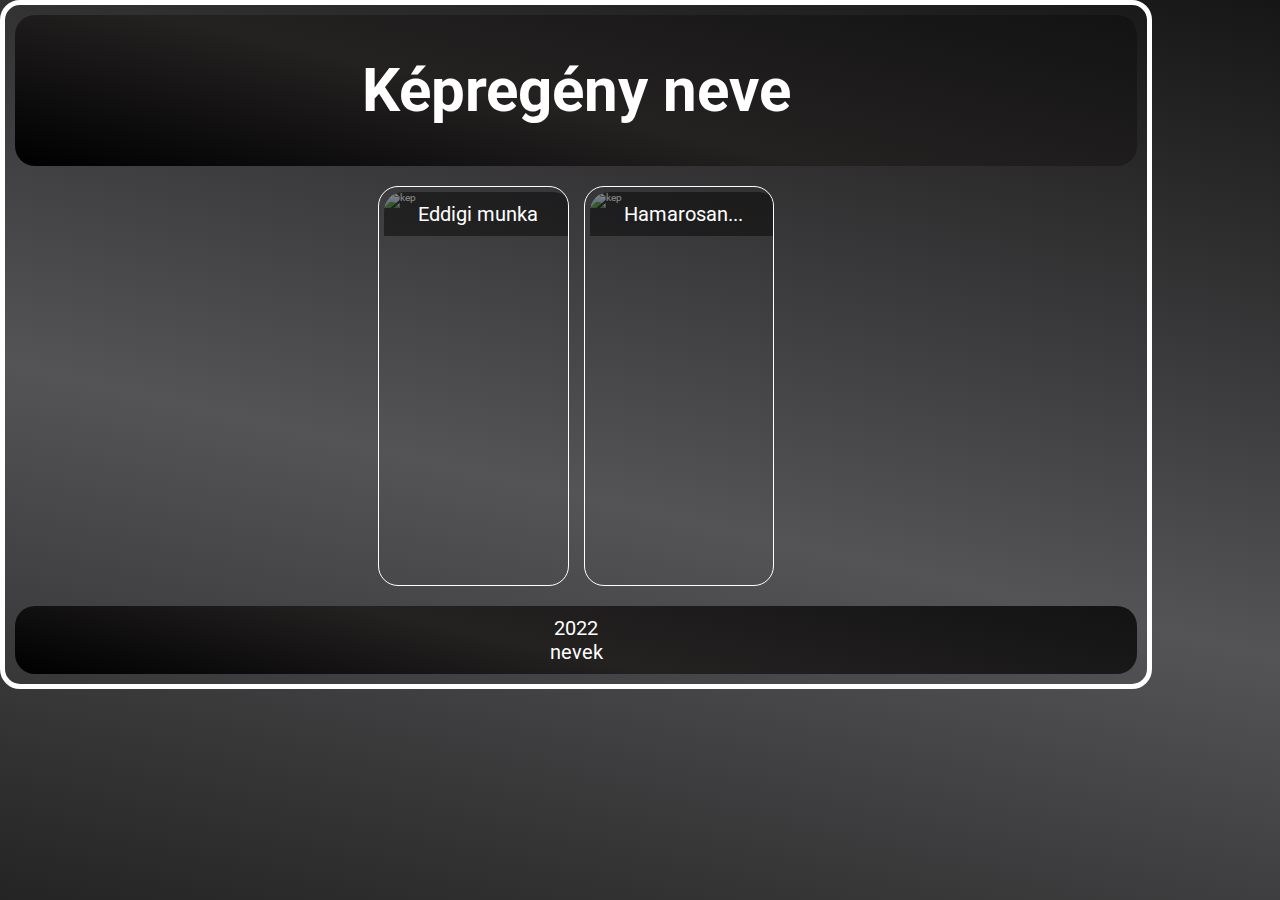
==== fooldal.html @ e219c3be "fooldalv5" ====
<!DOCTYPE html>
<html lang="hu">
  <head>
    <meta charset="UTF-8" />
    <meta http-equiv="X-UA-Compatible" content="IE=edge" />
    <meta name="viewport" content="width=device-width, initial-scale=1.0" />
    <link rel="stylesheet" href="./css/style.css" />
    <script defer src="./js/script.js"></script>
    <title>Képregény</title>
  </head>

  <body>
    <section class="main-con">
      <div class="main">
        <header class="header">
          <h1>Képregény neve</h1>
        </header>
        <article class="inner">
          <div class="img-con">
            <p class="text">Eddigi munka</p>
            <img class="img" src="./kepek/borito.png" alt="kep" />
          </div>
          <div class="img-con">
            <p class="text">Hamarosan...</p>
            <img class="img" src="./kepek/borito.png" alt="kep" />
          </div>
        </article>
        <footer class="footer">
          <p>2022</p>
          <p>nevek</p>
        </footer>
      </div>
    </section>
  </body>
</html>
---- css/style.css ----
@import url("https://fonts.googleapis.com/css2?family=Roboto&display=swap");

*,
*::after,
*::before {
  padding: 0;
  margin: 0;
  box-sizing: border-box;
}
:root {
  --ff-primal: "Roboto", sans-serif;
  --clr-back: linear-gradient(
    13deg,
    rgba(36, 36, 36, 1) 0%,
    rgba(84, 84, 87, 1) 45%,
    rgba(22, 22, 22, 1) 100%
  );
  --clr-main: linear-gradient(
    13deg,
    rgb(0, 0, 0) 0%,
    rgb(36, 33, 33) 45%,
    rgb(19, 19, 19) 100%
  );
  --clr-white: #fff;
  --rad: 20px;
  --trans: 0.3s ease-in-out all;
}
html {
  font-size: 10px;
}
a {
  text-decoration: none;
}
li {
  list-style: none;
}
body {
  font-family: var(--ff-primal);
  background: var(--clr-back) center/cover no-repeat fixed;
  color: var(--clr-white);
}
img {
  display: block;
  width: 100%;
  height: 100%;
}
/* /////////////////////// */

/* MAIN CON */
.main-con {
  width: 100%;
}
.main {
  width: 90%;
  max-width: 1200px;
  border: 5px solid var(--clr-white);
  border-radius: var(--rad);
  padding: 1rem;
}

.header {
  font-size: 3rem;
  text-align: center;
  padding: 4rem;
  background: var(--clr-main);
  margin-bottom: 2rem;
  border-radius: var(--rad);
}

/* INNER */
.inner {
  display: flex;
  justify-content: space-evenly;
  gap: 2rem;
  margin-bottom: 2rem;
  height: 40rem;
}
.img {
  border-radius: var(--rad);
  object-fit: cover;
  transition: var(--trans);
}
.img-con {
  border-radius: var(--rad);
  border: 1px solid var(--clr-white);
  padding: 0.5rem;
  cursor: pointer;
  max-width: 30rem;
  transition: var(--trans);
  overflow: hidden;
  position: relative;
}
.img:hover {
  transform: scale(1.1);
}
.img-con:hover {
  padding: -3rem;
}
.img-con::after {
  content: "▷";
  background-color: rgba(255, 255, 255, 0.432);
  width: 100%;
  height: 100%;
  position: absolute;
  top: 0;
  left: 0;
  text-align: center;
  font-size: 8rem;
  padding: 12rem;
  transform: translateY(-100%);
  transition: var(--trans);
}
.img-con:hover .img-con::after {
  transform: translateY(100%);
  border: 5px solid red;
}
.text {
  position: absolute;
  font-size: 2rem;
  background: rgba(0, 0, 0, 0.459);
  width: 100%;
  border-radius: 20px 20px 0 0;
  padding: 1rem;
  text-align: center;
}

/* FOOTER */
.footer {
  font-size: 2rem;
  text-align: center;
  padding: 1rem;
  background: var(--clr-main);
  border-radius: var(--rad);
}
.inner {
  display: flex;
  flex-direction: row;
  gap: 15px;
  flex-wrap: wrap;
  justify-content: center;
}
.inner img {
  width: 100%;
}
.img-con {
  flex: 0 0 17%;
}
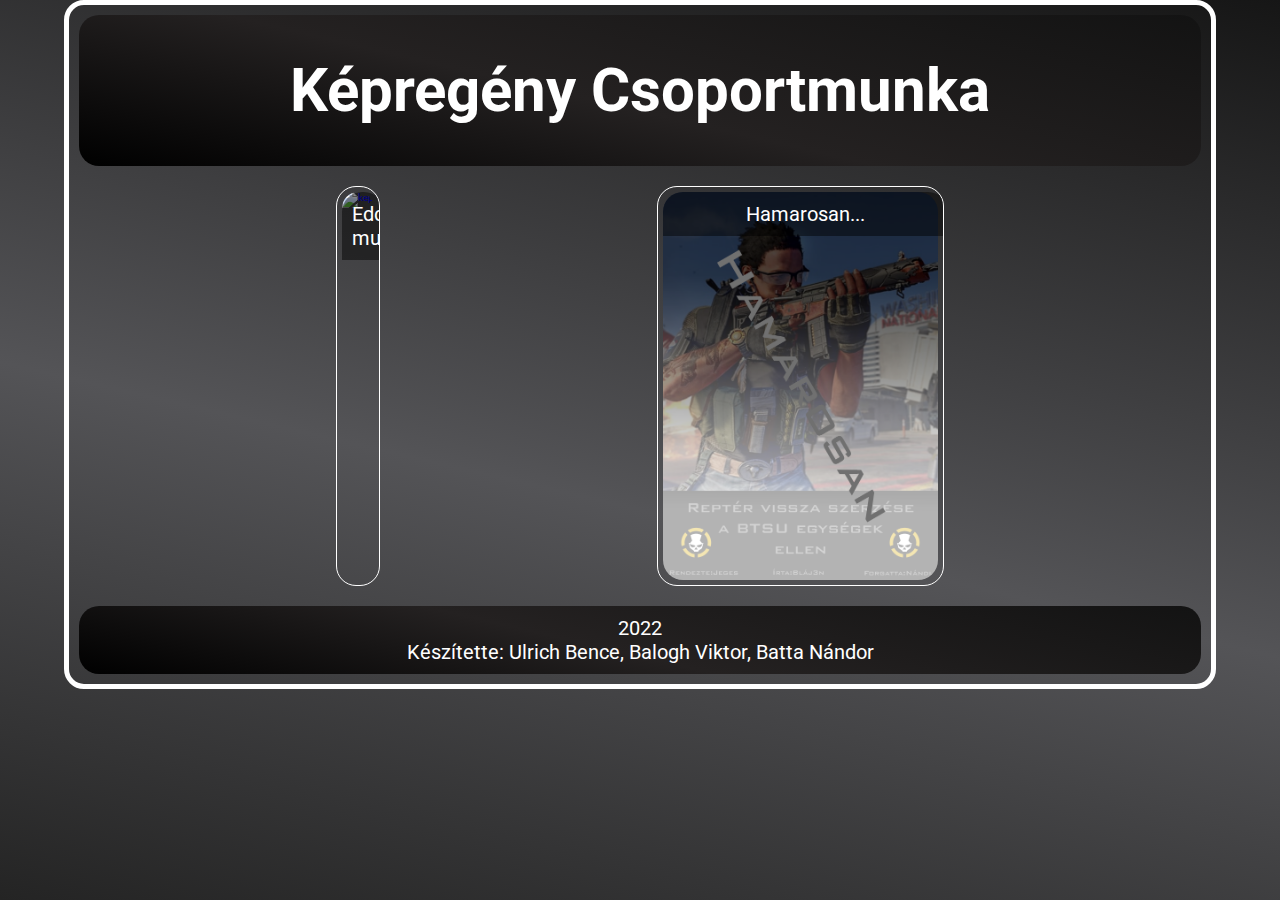
==== commit 52766175: "Képek rendbe rakva és a címek" ====
--- a/fooldal.html
+++ b/fooldal.html
@@ -13,21 +13,23 @@
     <section class="main-con">
       <div class="main">
         <header class="header">
-          <h1>Képregény neve</h1>
+          <h1>Képregény Csoportmunka</h1>
         </header>
         <article class="inner">
           <div class="img-con">
             <p class="text">Eddigi munka</p>
+            <a href="kepregeny1.html">
             <img class="img" src="./kepek/borito.png" alt="kep" />
+            </a>
           </div>
           <div class="img-con">
             <p class="text">Hamarosan...</p>
-            <img class="img" src="./kepek/borito.png" alt="kep" />
+            <img class="img" src="./kepek/borito_keszulo.png" alt="kep" />
           </div>
         </article>
         <footer class="footer">
           <p>2022</p>
-          <p>nevek</p>
+          <p>Készítette: Ulrich Bence, Balogh Viktor, Batta Nándor</p>
         </footer>
       </div>
     </section>
--- a/css/style.css
+++ b/css/style.css
@@ -49,6 +49,8 @@
 /* MAIN CON */
 .main-con {
   width: 100%;
+  display: flex;
+  justify-content: center;
 }
 .main {
   width: 90%;
@@ -85,10 +87,10 @@
   border: 1px solid var(--clr-white);
   padding: 0.5rem;
   cursor: pointer;
-  max-width: 30rem;
   transition: var(--trans);
   overflow: hidden;
   position: relative;
+  max-width: 30rem;
 }
 .img:hover {
   transform: scale(1.1);
@@ -96,6 +98,8 @@
 .img-con:hover {
   padding: -3rem;
 }
+
+/*
 .img-con::after {
   content: "▷";
   background-color: rgba(255, 255, 255, 0.432);
@@ -114,6 +118,8 @@
   transform: translateY(100%);
   border: 5px solid red;
 }
+*/
+
 .text {
   position: absolute;
   font-size: 2rem;
@@ -132,16 +138,3 @@
   background: var(--clr-main);
   border-radius: var(--rad);
 }
-.inner {
-  display: flex;
-  flex-direction: row;
-  gap: 15px;
-  flex-wrap: wrap;
-  justify-content: center;
-}
-.inner img {
-  width: 100%;
-}
-.img-con {
-  flex: 0 0 17%;
-}
